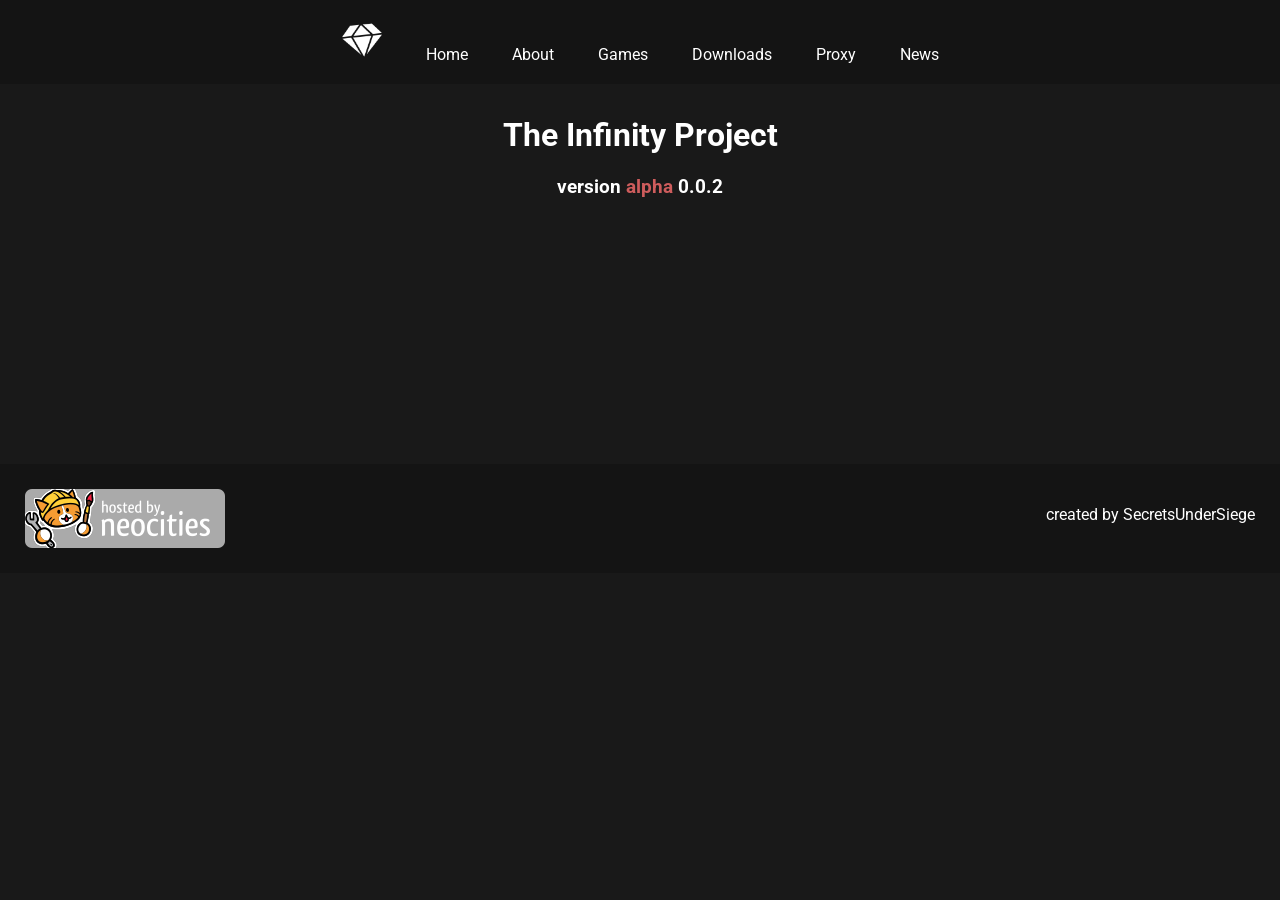
==== index.html @ 11eb3a45 "Update index.html" ====
<!DOCTYPE html>
<html>
  <head>
    <meta charset="UTF-8">
    <meta name="viewport" content="width=device-width, initial-scale=1.0">
    <title>The Infinity Project</title>
    <!-- The style.css file allows you to change the look of your web pages.
         If you include the next line in all your web pages, they will all share the same look.
         This makes it easier to make new pages for your site. -->
    <link href="style.css" rel="stylesheet" type="text/css" media="all"> 
    <link href="logo-transparent.png" rel="icon" type="image/png">
    <link rel="preconnect" href="https://fonts.googleapis.com">
    <link rel="preconnect" href="https://fonts.gstatic.com" crossorigin>
    <link href="https://fonts.googleapis.com/css2?family=Roboto:ital,wght@0,100;0,300;0,400;0,500;0,700;0,900;1,100;1,300;1,400;1,500;1,700;1,900&display=swap" rel="stylesheet">
  </head>
  <body>
    <nav class="navbar">
      <ul>
        <li> <img src="logo-transparent.png" width="40" height="40"></li>       
        <li> <a href="index.html">Home</a></li>
        <li> <a href="about.html">About</a></li>
        <li> <a href="games.html">Games</a></li>
        <li> <a href="downloads.html">Downloads</a></li>
        <li> <a href="proxy.html">Proxy</a></li>
        <li> <a href="news.html">News</a></li>
      </ul>
    </nav>  
    <main>
    <br><br><br><br><br>
    <h1 style="text-size:30;">The Infinity Project</h1>
   <h3> version <span style=color:indianred>alpha</span> 0.0.2</h3>
   <br><br><br><br><br><br><br><br><br><br><br><br><br>
    </main>
    <footer>
   <p>created by SecretsUnderSiege</p>
   <img src="neocities.png">
    </footer>
    
  </body>
  
</html>
---- style.css ----
/* CSS is how you can add style to your website, such as colors, fonts, and positioning of your
   HTML content. To learn how to do something, just try searching Google for questions like
   "how to change link color." */
.navbar ul{
  list-style-type: none;
  background-color: #141414;
  padding: 0;
  margin: 0;
}

.navbar a{
  color: white;
  text-decoration: none;
  display: inline-block;
}

.navbar li {  
  display: inline-block;
  padding: 20px;
}

nav {
  position: fixed;
  top: 0;
  width: 100%;
  text-align: center;
  
}

body {
  background-color: #191919;
  color: white;
  font-family: Roboto, Verdana;
  margin: 0;
}

main{
margin-left: 10px;
margin-right: 10px;
text-align: center;
}

footer {
background-color: #141414;
text-align: center;
padding: 25px;
overflow: hidden;
}

.navbar li:hover {
background-color: darkslategray;
}

footer img {
float: left;
}

footer p {
float: right;
}
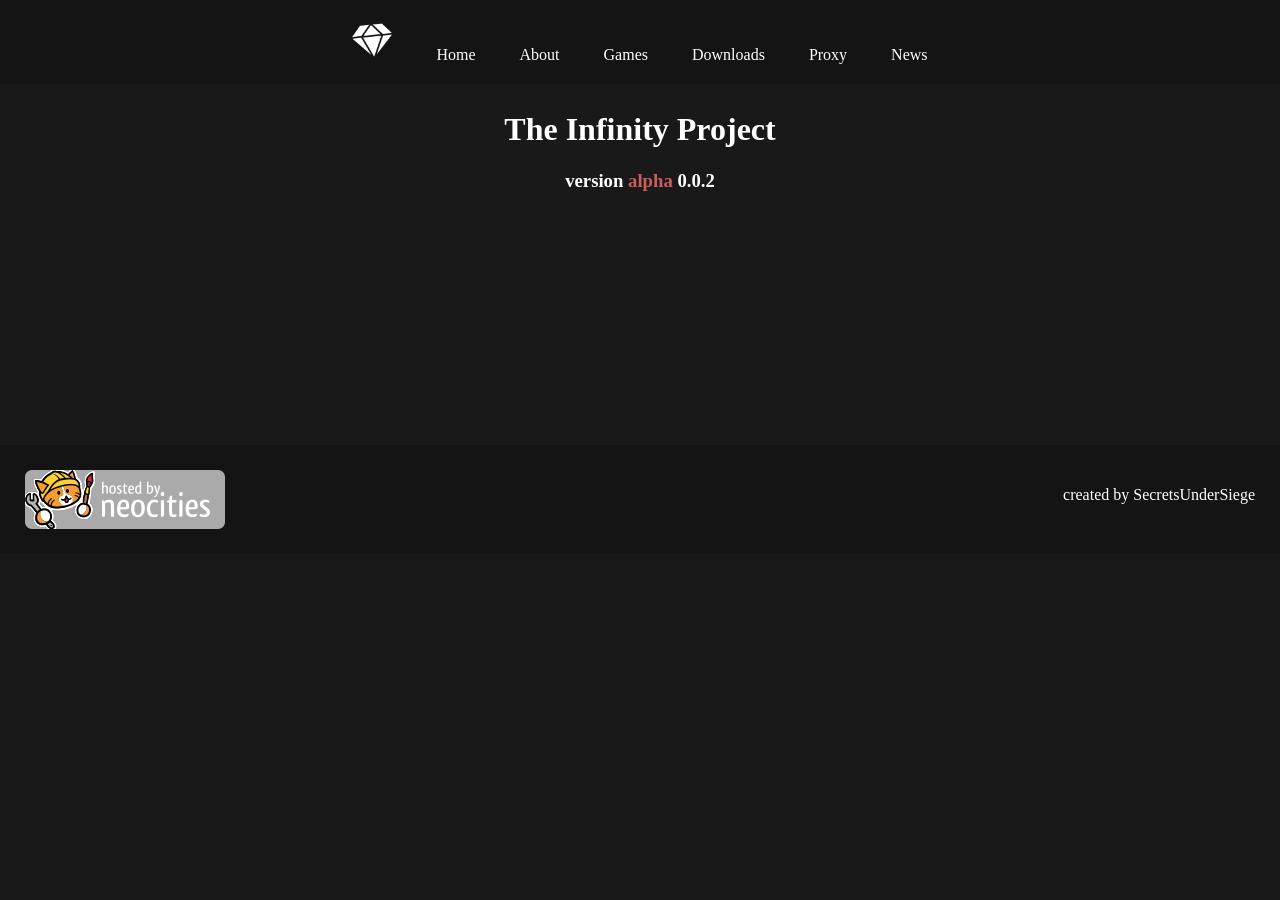
==== commit 4499da30: "Update index.html" ====
--- a/index.html
+++ b/index.html
@@ -4,19 +4,13 @@
     <meta charset="UTF-8">
     <meta name="viewport" content="width=device-width, initial-scale=1.0">
     <title>The Infinity Project</title>
-    <!-- The style.css file allows you to change the look of your web pages.
-         If you include the next line in all your web pages, they will all share the same look.
-         This makes it easier to make new pages for your site. -->
-    <link href="style.css" rel="stylesheet" type="text/css" media="all"> 
-    <link href="logo-transparent.png" rel="icon" type="image/png">
-    <link rel="preconnect" href="https://fonts.googleapis.com">
-    <link rel="preconnect" href="https://fonts.gstatic.com" crossorigin>
-    <link href="https://fonts.googleapis.com/css2?family=Roboto:ital,wght@0,100;0,300;0,400;0,500;0,700;0,900;1,100;1,300;1,400;1,500;1,700;1,900&display=swap" rel="stylesheet">
+    <link href="styles/style.css" rel="stylesheet" type="text/css" media="all"> 
+    <link href="images/logo-transparent.png" rel="icon" type="image/png">
   </head>
   <body>
     <nav class="navbar">
       <ul>
-        <li> <img src="logo-transparent.png" width="40" height="40"></li>       
+        <li> <img src="images/logo-transparent.png" width="40" height="40"></li>       
         <li> <a href="index.html">Home</a></li>
         <li> <a href="about.html">About</a></li>
         <li> <a href="games.html">Games</a></li>
@@ -33,9 +27,7 @@
     </main>
     <footer>
    <p>created by SecretsUnderSiege</p>
-   <img src="neocities.png">
+   <img src="images/neocities.png">
     </footer>
-    
   </body>
-  
 </html>
--- a/styles/style.css
+++ b/styles/style.css
@@ -0,0 +1,57 @@
+.navbar ul{
+  list-style-type: none;
+  background-color: #141414;
+  padding: 0;
+  margin: 0;
+}
+
+.navbar a{
+  color: white;
+  text-decoration: none;
+  display: inline-block;
+}
+
+.navbar li {  
+  display: inline-block;
+  padding: 20px;
+}
+
+nav {
+  position: fixed;
+  top: 0;
+  width: 100%;
+  text-align: center;
+  
+}
+
+body {
+  background-color: #191919;
+  color: white;
+  font-family: Roboto, Verdana;
+  margin: 0;
+}
+
+main{
+margin-left: 10px;
+margin-right: 10px;
+text-align: center;
+}
+
+footer {
+background-color: #141414;
+text-align: center;
+padding: 25px;
+overflow: hidden;
+}
+
+.navbar li:hover {
+background-color: darkslategray;
+}
+
+footer img {
+float: left;
+}
+
+footer p {
+float: right;
+}
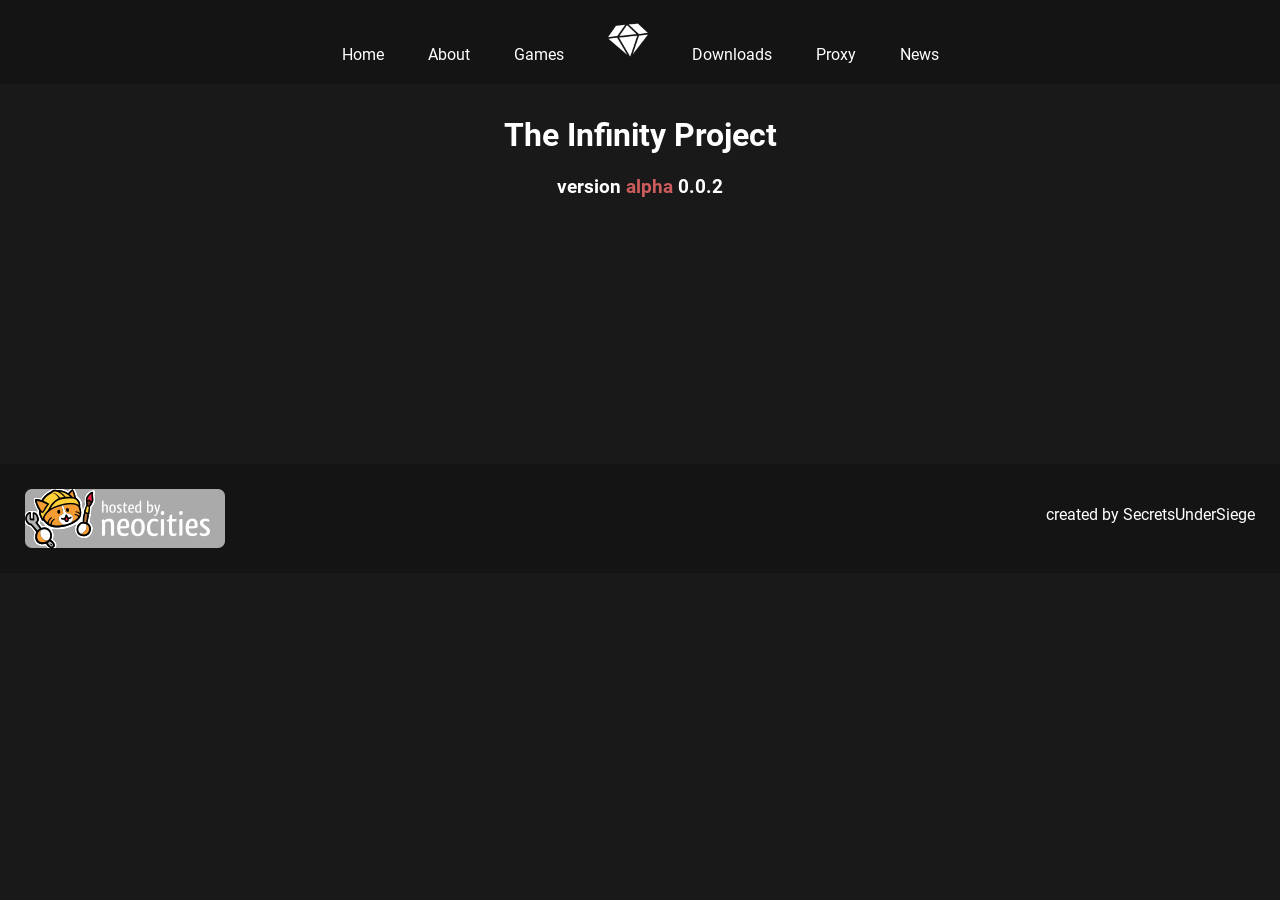
==== commit 57477edb: "Update index.html" ====
--- a/index.html
+++ b/index.html
@@ -4,21 +4,21 @@
     <meta charset="UTF-8">
     <meta name="viewport" content="width=device-width, initial-scale=1.0">
     <title>The Infinity Project</title>
-    <link href="styles/style.css" rel="stylesheet" type="text/css" media="all"> 
+    <link href="styles/style.css" rel="stylesheet" type="text/css" media="all">
     <link href="images/logo-transparent.png" rel="icon" type="image/png">
   </head>
   <body>
     <nav class="navbar">
       <ul>
-        <li> <img src="images/logo-transparent.png" width="40" height="40"></li>       
         <li> <a href="index.html">Home</a></li>
         <li> <a href="about.html">About</a></li>
         <li> <a href="games.html">Games</a></li>
+        <li> <img src="images/logo-transparent.png" width="40" height="40"></li>
         <li> <a href="downloads.html">Downloads</a></li>
         <li> <a href="proxy.html">Proxy</a></li>
         <li> <a href="news.html">News</a></li>
       </ul>
-    </nav>  
+    </nav>
     <main>
     <br><br><br><br><br>
     <h1 style="text-size:30;">The Infinity Project</h1>
--- a/styles/style.css
+++ b/styles/style.css
@@ -1,14 +1,19 @@
-.navbar ul{
+@font-face {
+  font-family: 'Roboto';
+  src: url('../fonts/Roboto-Regular.ttf');
+}
+
+@font-face {
+  font-family: Roboto;
+  src: url('../fonts/Roboto-Bold.ttf');
+  font-weight: bold;
+}
+
+.navbar ul {
   list-style-type: none;
   background-color: #141414;
   padding: 0;
   margin: 0;
-}
-
-.navbar a{
-  color: white;
-  text-decoration: none;
-  display: inline-block;
 }
 
 .navbar li {  
@@ -16,42 +21,47 @@
   padding: 20px;
 }
 
+.navbar li:hover {
+  background-color: darkslategray;
+}
+
+.navbar a {
+  color: white;
+  text-decoration: none;
+  display: inline-block;
+}
+
 nav {
   position: fixed;
   top: 0;
   width: 100%;
   text-align: center;
-  
 }
 
 body {
   background-color: #191919;
   color: white;
-  font-family: Roboto, Verdana;
+  font-family: 'Roboto', Verdana, sans-serif;
   margin: 0;
 }
 
-main{
-margin-left: 10px;
-margin-right: 10px;
-text-align: center;
+main {
+  margin-left: 10px;
+  margin-right: 10px;
+  text-align: center;
 }
 
 footer {
-background-color: #141414;
-text-align: center;
-padding: 25px;
-overflow: hidden;
-}
-
-.navbar li:hover {
-background-color: darkslategray;
+  background-color: #141414;
+  text-align: center;
+  padding: 25px;
+  overflow: hidden;
 }
 
 footer img {
-float: left;
+  float: left;
 }
 
 footer p {
-float: right;
+  float: right;
 }
